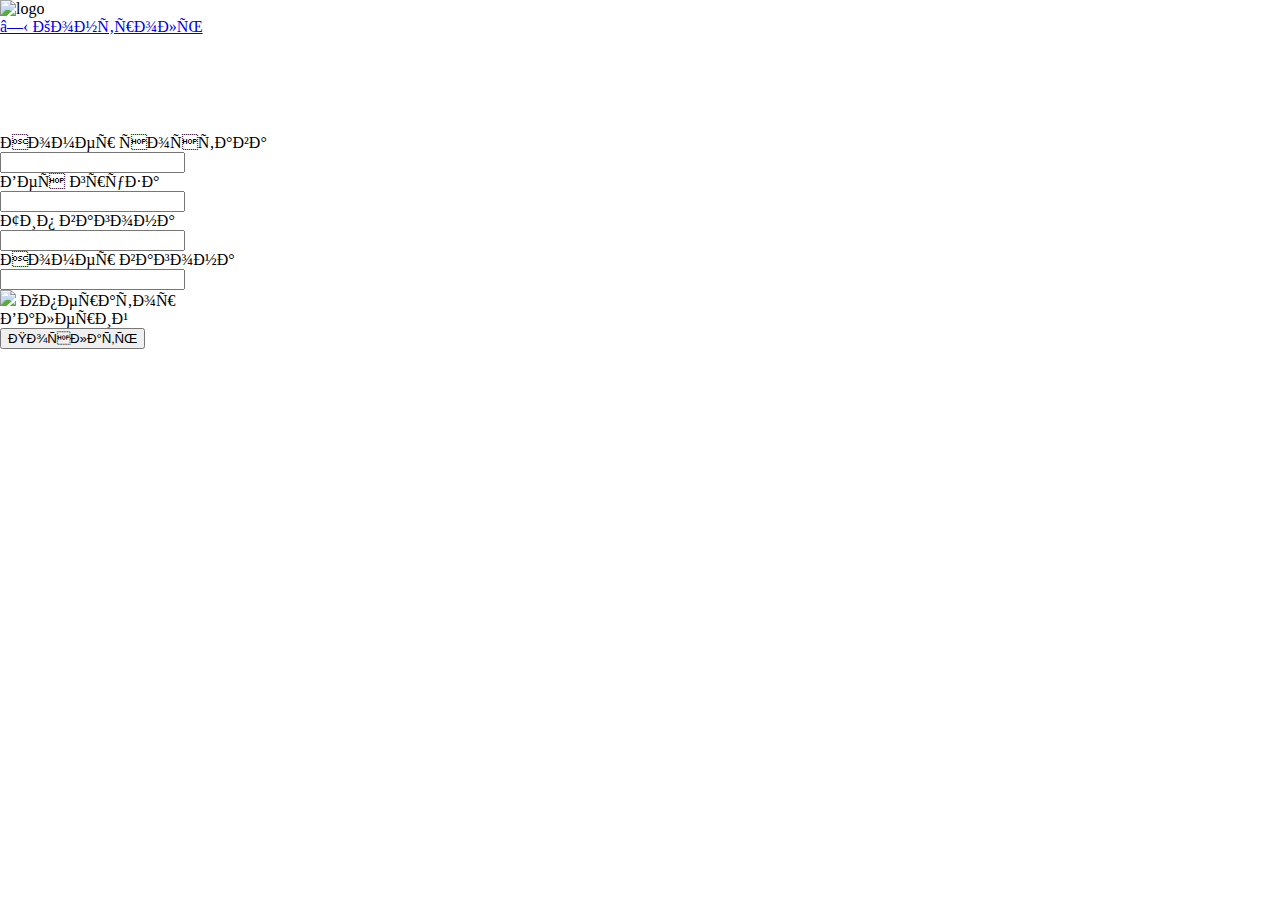
==== flask-app/assets/index.html @ 1f3fe0fc "fix message" ====
<!DOCTYPE HTML>
<html>

<head>
    <meta http-equiv="Content-Type: text/html;charset=utf-8">
    <meta name="viewport" content="width=device-width,initial-scale=1">
    <link rel="apple-touch-icon" sizes="152x152" href='assets/favicon/apple-touch-icon.png'>
    <link rel="icon" type="image/png" sizes="32x32" href='assets/favicon/favicon-32x32.png'>
    <link rel="icon" type="image/png" sizes="16x16" href='assets/favicon/favicon-16x16.png'>
    <link rel="manifest" href='assets/favicon/site.webmanifest'>
    <link rel="mask-icon" href='assets/favicon/safari-pinned-tab.svg' color="#5bbad5">
    <link rel="shortcut icon" href='assets/favicon/favicon.ico'>
    <meta name="theme-color" content="#ffffff">
    <link href="https://cdn.jsdelivr.net/npm/bootstrap@5.1.3/dist/css/bootstrap.min.css" rel="stylesheet"
        integrity="sha384-1BmE4kWBq78iYhFldvKuhfTAU6auU8tT94WrHftjDbrCEXSU1oBoqyl2QvZ6jIW3" crossorigin="anonymous">
    <!-- Bootstrap Bundle JS (jsDelivr CDN) -->
    <script defer src="https://cdn.jsdelivr.net/npm/bootstrap@5.1.3/dist/js/bootstrap.bundle.min.js"
        integrity="sha384-ka7Sk0Gln4gmtz2MlQnikT1wXgYsOg+OMhuP+IlRH9sENBO0LRn5q+8nbTov4+1p"
        crossorigin="anonymous"></script>
    <link rel="stylesheet" href='assets/css/style.css'>
    <script src="https://code.jquery.com/jquery-3.6.0.min.js"></script>
    <script src="https://cdnjs.cloudflare.com/ajax/libs/socket.io/4.0.0/socket.io.min.js"></script>


    <title>MicIot</title>
    <style>
        body {
            margin: 0;
        }

        canvas {
            width: 100%;
            height: 100%
        }

    </style>
</head>

<body>
    <div class="left-panel">
        <div class="logo-area">
            <div class="logo">
                <img src='assets/img/logo-index.png' alt="logo">
            </div>
            <div class="logo-desc">
            </div>
        </div>

        <div class="main-menu">
            <div class="main-menu-item ">
                <a href="#" class="main-menu-link">○ Контроль</a>
            </div>
        </div>
    </div>


    <div class="main-content container">
        <div class="row">
            <div class="col">
                <h1 style="color: white;">Система весового контроля
                </h1>
            </div>
            <div class="col">
                <img id="image1">
            </div>

        </div>
        <form method="post">
            <div class="row">
                <div class="col-3 card border-primary stick">
                    <div class="card-header">
                        <label>Номер состава</label>
                    </div>
                    <div class="card-body">
                        <input type="text">
                    </div>
                </div>
                <div class="col-3 card border-primary stick">
                    <div class="card-header">
                        <label>Вес груза</label>
                    </div>
                    <div class="card-body">
                        <input type="text">
                    </div>
                </div>
            </div>
            <div class="row">
                <div class="col-3 card border-primary stick">
                    <div class="card-header">
                        <label>Тип вагона</label>
                    </div>
                    <div class="card-body">
                        <input type="text">
                    </div>
                </div>
                <div class="col-3 card border-primary stick">
                    <div class="card-header">
                        <label>Номер вагона</label>
                    </div>
                    <div class="card-body">
                        <input type="text">
                    </div>
                </div>
            </div>
            <div class="row">
                <div class="col-2 card border-primary stick">
                    <div class="card-header">
                        <img src="assets/favicon/open-iconic-master/svg/person.svg">
                        Оператор
                    </div>
                    <div class="card-body">
                        Валерий
                    </div>
                </div>
                <div class="col-2 stick">
                    <input type="submit" class="btn btn-lg btn-primary" value="Послать">
                </div>
            </div>
        </form>

    </div>

</body>
<script type="text/javascript">
    var socket = io.connect('http://' + document.domain + ':' + location.port);

    socket.on('connect', function () {
        socket.emit('check', {
            data: 'User Connected'
        })
    });
    socket.on('image', function (msg) {
        const image_element = document.getElementById('image1');
        image_element.src = "data:image/jpeg;base64," + msg;
    });

</script>

</html>
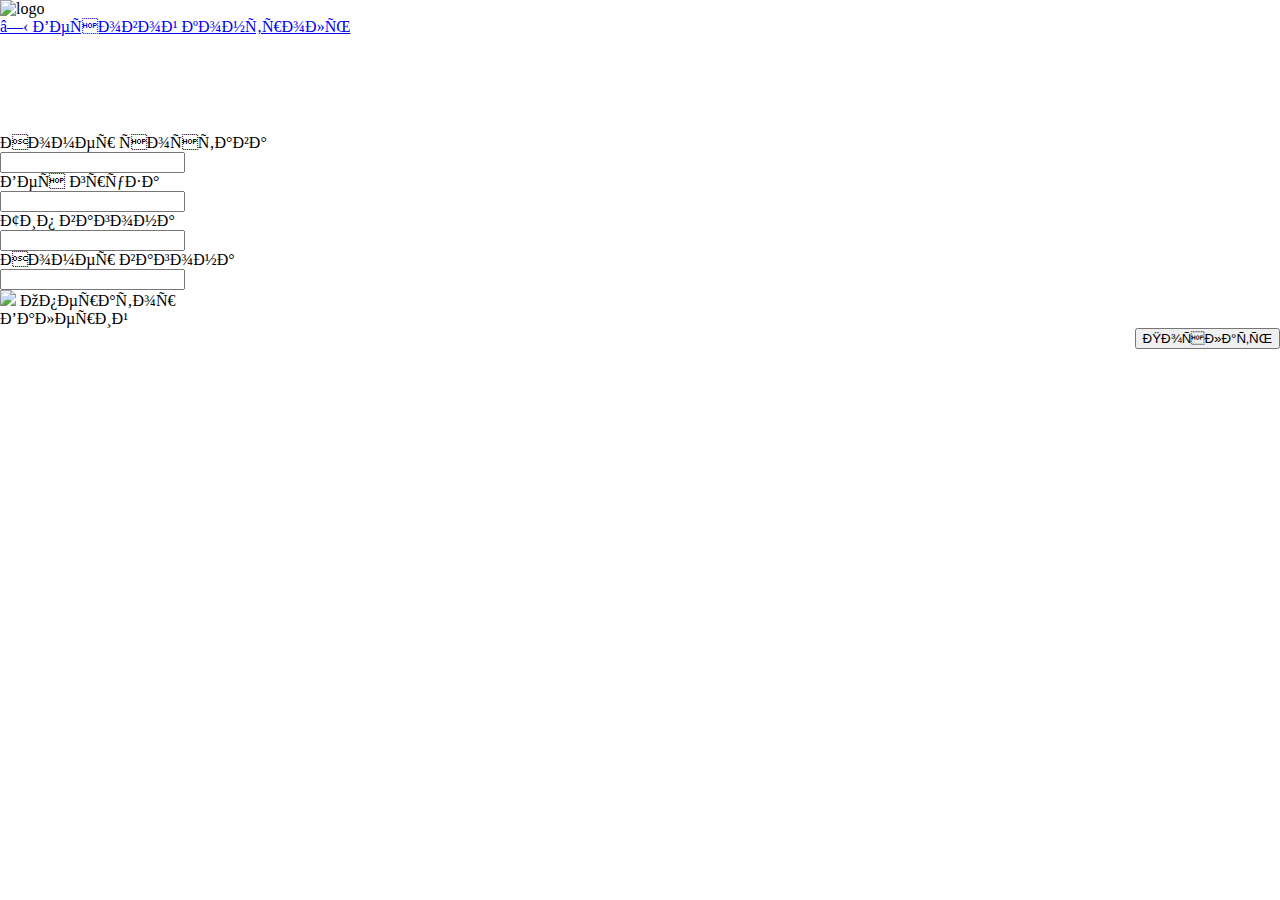
==== commit 0a309432: "number recognition" ====
--- a/flask-app/assets/index.html
+++ b/flask-app/assets/index.html
@@ -48,7 +48,7 @@
 
         <div class="main-menu">
             <div class="main-menu-item ">
-                <a href="#" class="main-menu-link">○ Контроль</a>
+                <a href="#" class="main-menu-link">○ Весовой контроль</a>
             </div>
         </div>
     </div>
@@ -56,23 +56,23 @@
 
     <div class="main-content container">
         <div class="row">
-            <div class="col">
+            <div class="col p-3">
                 <h1 style="color: white;">Система весового контроля
                 </h1>
             </div>
-            <div class="col">
+            <div class="col-3">
                 <img id="image1">
             </div>
 
         </div>
         <form method="post">
-            <div class="row">
+            <div class="row p-4">
                 <div class="col-3 card border-primary stick">
                     <div class="card-header">
                         <label>Номер состава</label>
                     </div>
                     <div class="card-body">
-                        <input type="text">
+                        <input type="text" name="trainnum">
                     </div>
                 </div>
                 <div class="col-3 card border-primary stick">
@@ -80,17 +80,17 @@
                         <label>Вес груза</label>
                     </div>
                     <div class="card-body">
-                        <input type="text">
+                        <input type="text" name="cargoweight">
                     </div>
                 </div>
             </div>
-            <div class="row">
+            <div class="row p-4">
                 <div class="col-3 card border-primary stick">
                     <div class="card-header">
                         <label>Тип вагона</label>
                     </div>
                     <div class="card-body">
-                        <input type="text">
+                        <input type="text" name="carrtype">
                     </div>
                 </div>
                 <div class="col-3 card border-primary stick">
@@ -98,12 +98,12 @@
                         <label>Номер вагона</label>
                     </div>
                     <div class="card-body">
-                        <input type="text">
+                        <input type="text" name="carrnum" id="carrnum">
                     </div>
                 </div>
             </div>
-            <div class="row">
-                <div class="col-2 card border-primary stick">
+            <div class="row p-4">
+                <div class="col-2 mr-auto card border-primary stick">
                     <div class="card-header">
                         <img src="assets/favicon/open-iconic-master/svg/person.svg">
                         Оператор
@@ -112,9 +112,10 @@
                         Валерий
                     </div>
                 </div>
-                <div class="col-2 stick">
-                    <input type="submit" class="btn btn-lg btn-primary" value="Послать">
-                </div>
+                
+            </div>
+            <div class = "col" style="float: right;">
+                <input type="submit" class="btn btn-lg btn-primary" value="Послать">
             </div>
         </form>
 
@@ -133,6 +134,11 @@
         const image_element = document.getElementById('image1');
         image_element.src = "data:image/jpeg;base64," + msg;
     });
+    socket.on('number', function (msg) {
+        trnum = document.getElementById('carrnum')
+        console.log(msg)
+        trnum.value = msg
+    })
 
 </script>
 
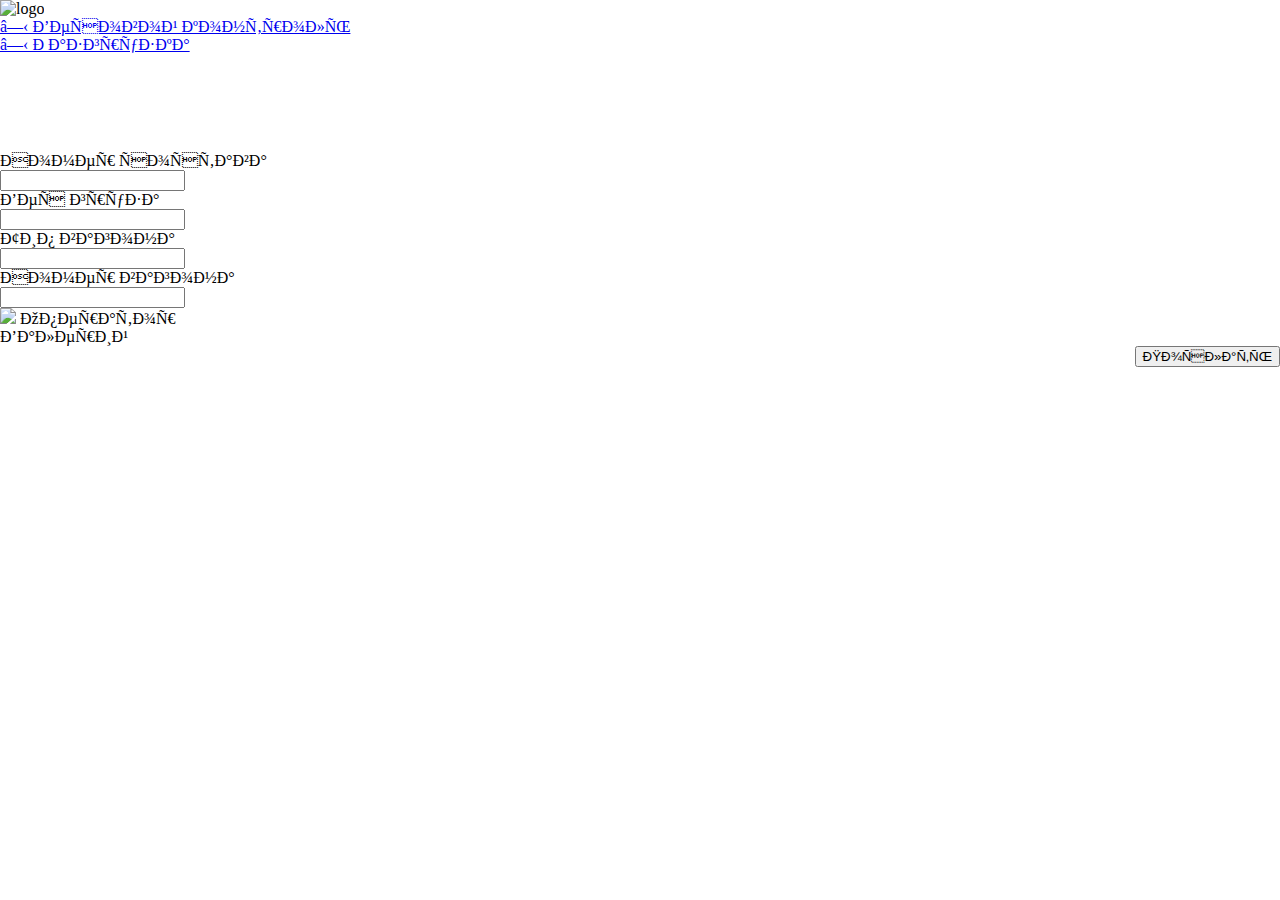
==== commit 1e4c5718: "fix links" ====
--- a/flask-app/assets/index.html
+++ b/flask-app/assets/index.html
@@ -48,7 +48,10 @@
 
         <div class="main-menu">
             <div class="main-menu-item ">
-                <a href="#" class="main-menu-link">○ Весовой контроль</a>
+                <a href="/index" class="main-menu-link">○ Весовой контроль</a>
+            </div>
+            <div class="main-menu-item ">
+                <a href="/cdump" class="main-menu-link">○ Разгрузка</a>
             </div>
         </div>
     </div>
@@ -80,7 +83,7 @@
                         <label>Вес груза</label>
                     </div>
                     <div class="card-body">
-                        <input type="text" name="cargoweight">
+                        <input type="text" name="cargoweight" id="cargow">
                     </div>
                 </div>
             </div>
@@ -123,7 +126,12 @@
 
 </body>
 <script type="text/javascript">
-    var socket = io.connect('http://' + document.domain + ':' + location.port);
+    var socket = io.connect('http://' + document.domain + ':' + location.port);NT
+    function getRandInt(min, max) {
+        min = Math.ceil(min)
+        max = Math.floor(max)
+        return Math.floor(Math.random() * (max-min) + min)
+    }
 
     socket.on('connect', function () {
         socket.emit('check', {
@@ -136,8 +144,11 @@
     });
     socket.on('number', function (msg) {
         trnum = document.getElementById('carrnum')
+        crw = document.getElementById('cargow')
         console.log(msg)
         trnum.value = msg
+        cwr.value = getRandInt(65000, 67000)
+
     })
 
 </script>
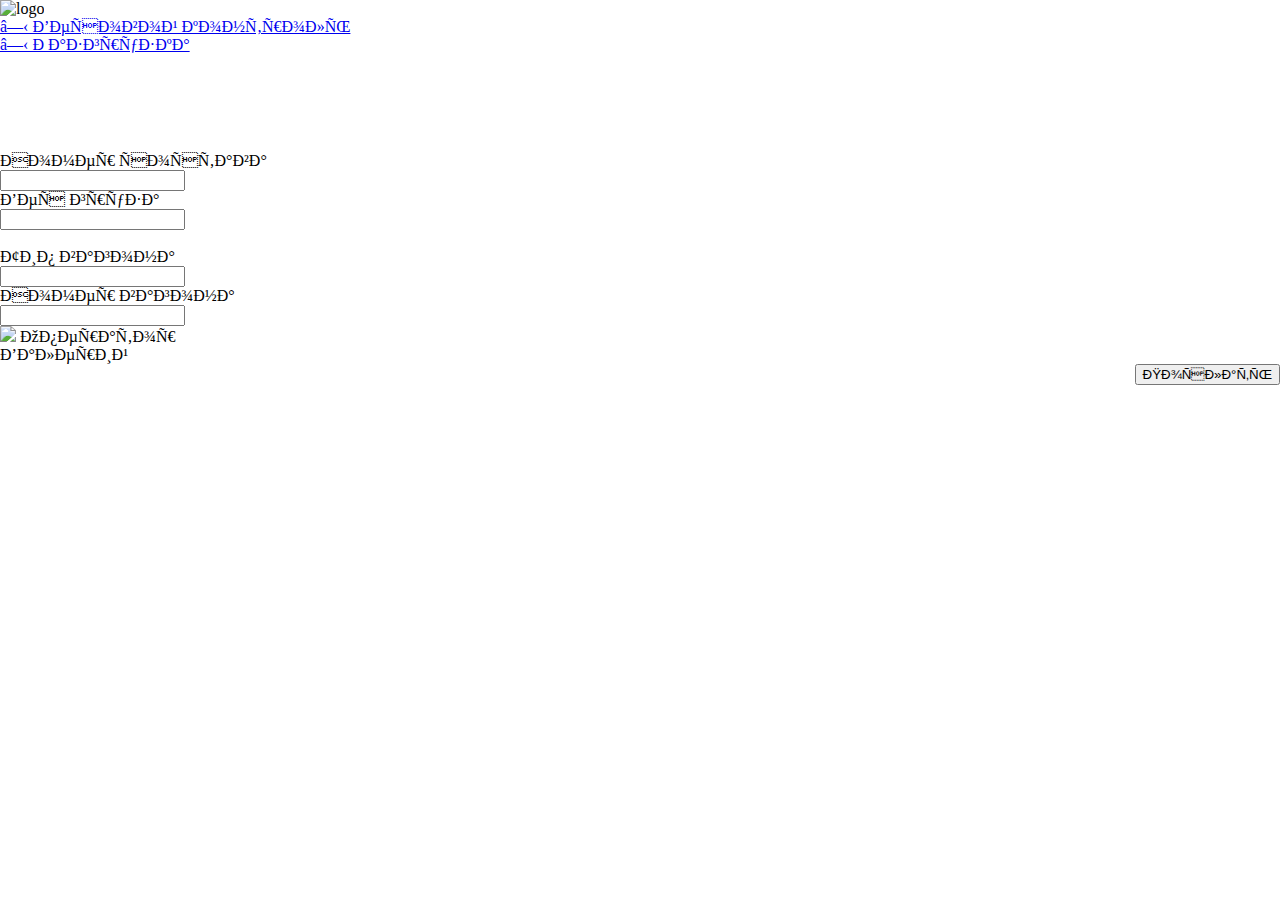
==== commit 48a2f829: "yield commit" ====
--- a/flask-app/assets/index.html
+++ b/flask-app/assets/index.html
@@ -86,6 +86,8 @@
                         <input type="text" name="cargoweight" id="cargow">
                     </div>
                 </div>
+
+                <div class="col"><img id="image2"></div>
             </div>
             <div class="row p-4">
                 <div class="col-3 card border-primary stick">
@@ -115,9 +117,9 @@
                         Валерий
                     </div>
                 </div>
-                
+
             </div>
-            <div class = "col" style="float: right;">
+            <div class="col" style="float: right;">
                 <input type="submit" class="btn btn-lg btn-primary" value="Послать">
             </div>
         </form>
@@ -126,7 +128,7 @@
 
 </body>
 <script type="text/javascript">
-    var socket = io.connect('http://' + document.domain + ':' + location.port);NT
+    var socket = io.connect('http://' + document.domain + ':' + location.port);
     function getRandInt(min, max) {
         min = Math.ceil(min)
         max = Math.floor(max)
@@ -138,8 +140,12 @@
             data: 'User Connected'
         })
     });
-    socket.on('image', function (msg) {
+    socket.on('image1', function (msg) {
         const image_element = document.getElementById('image1');
+        image_element.src = "data:image/jpeg;base64," + msg;
+    });
+    socket.on('image2', function (msg) {
+        const image_element = document.getElementById('image2');
         image_element.src = "data:image/jpeg;base64," + msg;
     });
     socket.on('number', function (msg) {
@@ -147,7 +153,7 @@
         crw = document.getElementById('cargow')
         console.log(msg)
         trnum.value = msg
-        cwr.value = getRandInt(65000, 67000)
+        crw.value = getRandInt(65000, 67000)
 
     })
 
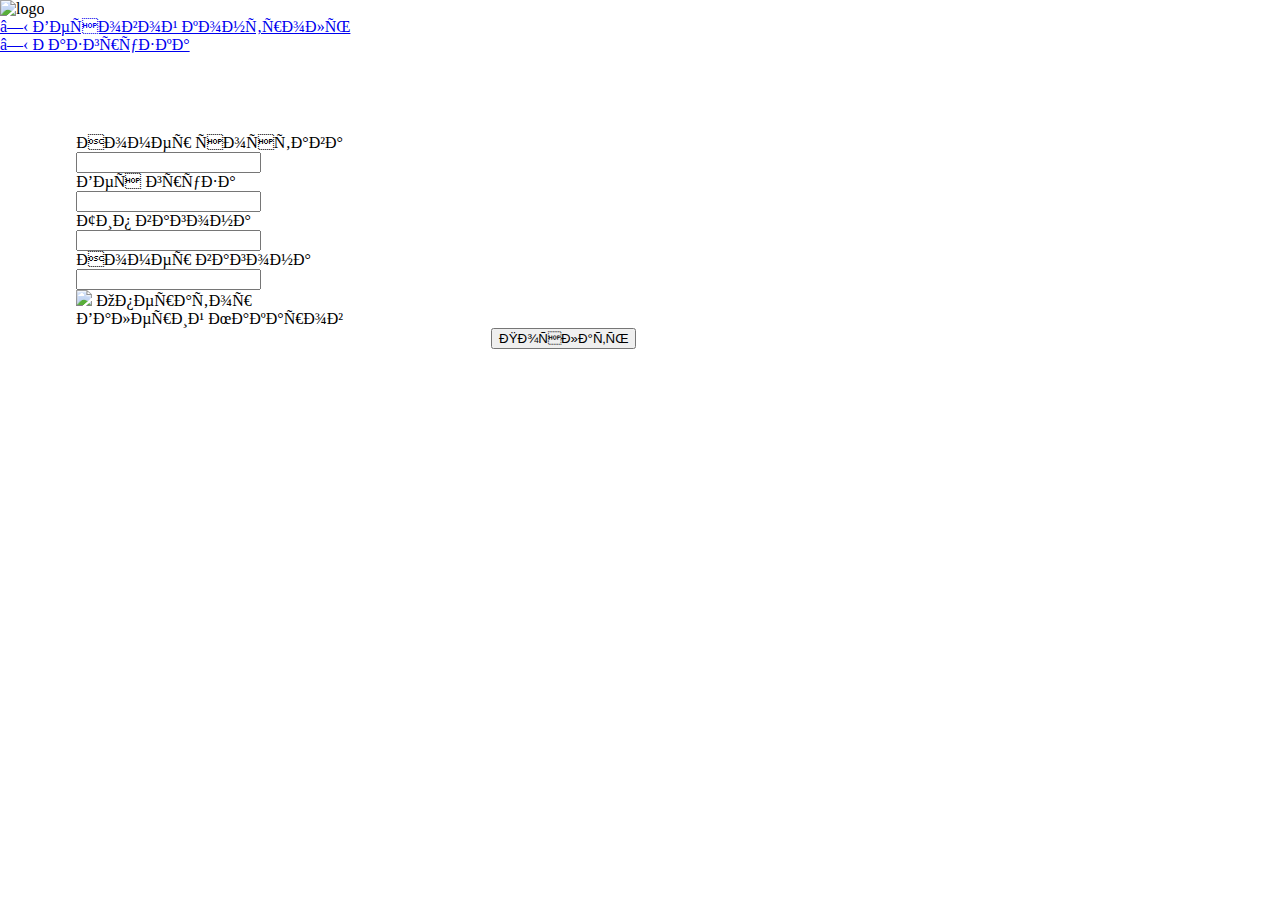
==== commit 789f4cbf: "autochange mistake" ====
--- a/flask-app/assets/index.html
+++ b/flask-app/assets/index.html
@@ -57,103 +57,107 @@
     </div>
 
 
-    <div class="main-content container">
+    <div class="main-content container" style="display: flex; justify-content: space-around;">
+        <div>
         <div class="row">
-            <div class="col p-3">
+            <div class="col">
                 <h1 style="color: white;">Система весового контроля
                 </h1>
             </div>
-            <div class="col-3">
-                <img id="image1">
-            </div>
+           
 
         </div>
         <form method="post">
-            <div class="row p-4">
-                <div class="col-3 card border-primary stick">
+            <div class="row">
+                <div class="col card border-primary stick">
                     <div class="card-header">
                         <label>Номер состава</label>
                     </div>
                     <div class="card-body">
-                        <input type="text" name="trainnum">
+                        <input type="text" name="train">
                     </div>
                 </div>
-                <div class="col-3 card border-primary stick">
+                <div class="col card border-primary stick">
                     <div class="card-header">
                         <label>Вес груза</label>
                     </div>
                     <div class="card-body">
-                        <input type="text" name="cargoweight" id="cargow">
+                        <input type="text" name="cargo_weight" id="cargow">
                     </div>
                 </div>
 
-                <div class="col"><img id="image2"></div>
+                <!--<div class="col"><img id="image2"></div> -->
             </div>
-            <div class="row p-4">
-                <div class="col-3 card border-primary stick">
+            <div class="row">
+                <div class="col card border-primary stick">
                     <div class="card-header">
                         <label>Тип вагона</label>
                     </div>
                     <div class="card-body">
-                        <input type="text" name="carrtype">
+                        <input type="text" name="carriage_type">
                     </div>
                 </div>
-                <div class="col-3 card border-primary stick">
+                <div class="col card border-primary stick">
                     <div class="card-header">
                         <label>Номер вагона</label>
                     </div>
                     <div class="card-body">
-                        <input type="text" name="carrnum" id="carrnum">
+                        <input type="text" name="carriage_number" id="carrnum">
                     </div>
                 </div>
             </div>
-            <div class="row p-4">
-                <div class="col-2 mr-auto card border-primary stick">
+            <div class="row">
+                <div class="col mr-auto card border-primary stick">
                     <div class="card-header">
                         <img src="assets/favicon/open-iconic-master/svg/person.svg">
                         Оператор
                     </div>
                     <div class="card-body">
-                        Валерий
+                        Валерий Макаров
                     </div>
+                </div>
+                <div class="col" style="display: flex; justify-content: center; align-items: center;">
+                    <input type="submit" class="btn btn-primary" value="Послать" style="position: relative; ">
                 </div>
 
             </div>
-            <div class="col" style="float: right;">
-                <input type="submit" class="btn btn-lg btn-primary" value="Послать">
-            </div>
-        </form>
+        </div>
+    </form>
+    <div>
+        <img id="image1" class="border-primary">
+    </div>
 
     </div>
 
 </body>
 <script type="text/javascript">
     var socket = io.connect('http://' + document.domain + ':' + location.port);
+    var lastValue = 0
     function getRandInt(min, max) {
         min = Math.ceil(min)
         max = Math.floor(max)
-        return Math.floor(Math.random() * (max-min) + min)
+        return Math.floor(Math.random() * (max - min) + min)
     }
 
     socket.on('connect', function () {
-        socket.emit('check', {
-            data: 'User Connected'
-        })
+        socket.emit('join_weight')
     });
-    socket.on('image1', function (msg) {
+    socket.on('weight_image', function (msg) {
         const image_element = document.getElementById('image1');
         image_element.src = "data:image/jpeg;base64," + msg;
     });
-    socket.on('image2', function (msg) {
-        const image_element = document.getElementById('image2');
-        image_element.src = "data:image/jpeg;base64," + msg;
-    });
-    socket.on('number', function (msg) {
+    // socket.on('image2', function (msg) {
+    //     const image_element = document.getElementById('image2');
+    //     image_element.src = "data:image/jpeg;base64," + msg;
+    // });
+    socket.on('weight_number', function (msg) {
         trnum = document.getElementById('carrnum')
         crw = document.getElementById('cargow')
-        console.log(msg)
-        trnum.value = msg
-        crw.value = getRandInt(65000, 67000)
+        if (lastValue != msg) {
+            trnum.value = msg
+            crw.value = getRandInt(65000, 67000)
+            lastValue = msg
+        }
 
     })
 
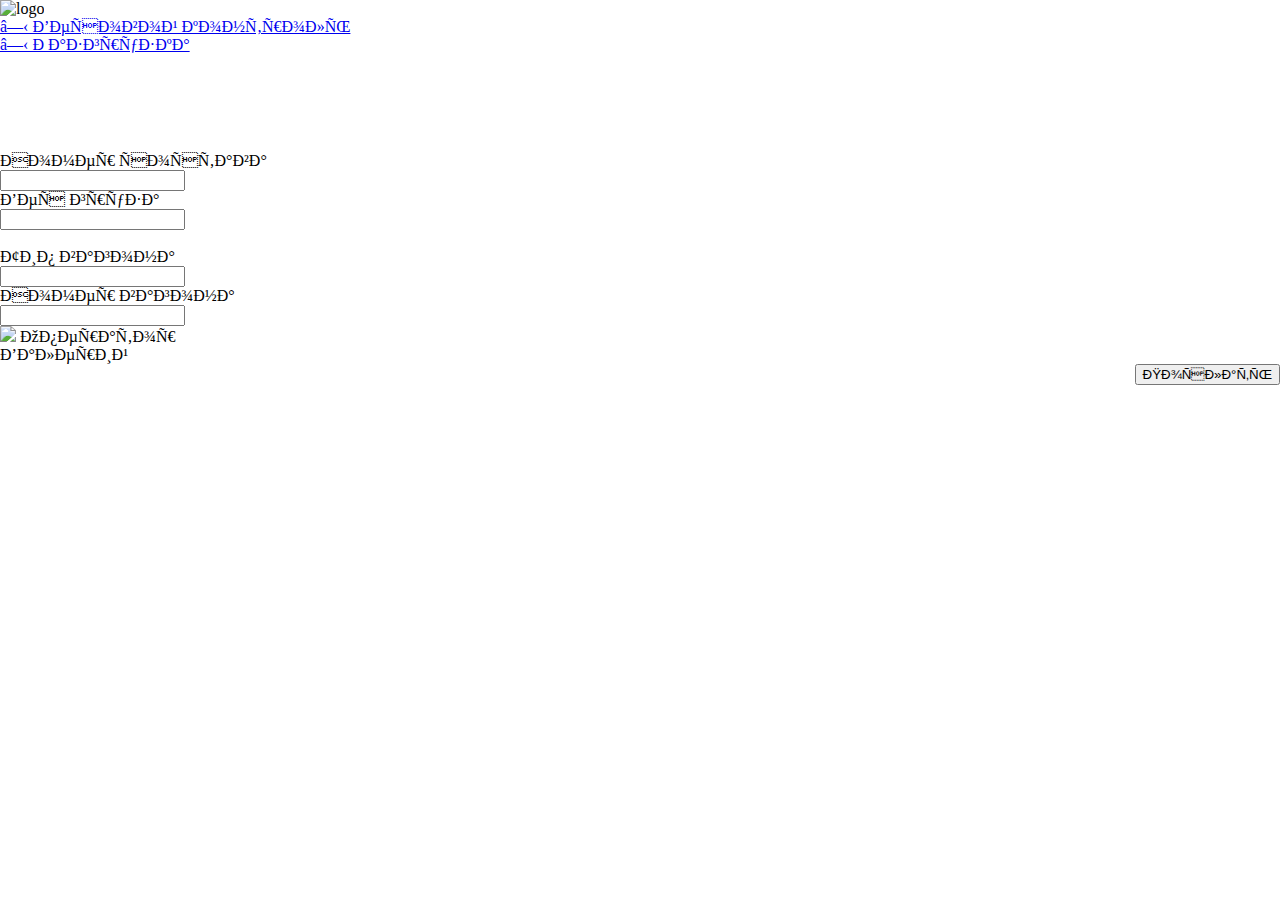
==== commit 51aee9eb: "templates" ====
--- a/flask-app/assets/index.html
+++ b/flask-app/assets/index.html
@@ -57,19 +57,20 @@
     </div>
 
 
-    <div class="main-content container" style="display: flex; justify-content: space-around;">
-        <div>
+    <div class="main-content container">
         <div class="row">
-            <div class="col">
+            <div class="col p-3">
                 <h1 style="color: white;">Система весового контроля
                 </h1>
             </div>
-           
+            <div class="col-3">
+                <img id="image1">
+            </div>
 
         </div>
         <form method="post">
-            <div class="row">
-                <div class="col card border-primary stick">
+            <div class="row p-4">
+                <div class="col-3 card border-primary stick">
                     <div class="card-header">
                         <label>Номер состава</label>
                     </div>
@@ -77,7 +78,7 @@
                         <input type="text" name="train">
                     </div>
                 </div>
-                <div class="col card border-primary stick">
+                <div class="col-3 card border-primary stick">
                     <div class="card-header">
                         <label>Вес груза</label>
                     </div>
@@ -86,10 +87,10 @@
                     </div>
                 </div>
 
-                <!--<div class="col"><img id="image2"></div> -->
+                <div class="col"><img id="image2"></div>
             </div>
-            <div class="row">
-                <div class="col card border-primary stick">
+            <div class="row p-4">
+                <div class="col-3 card border-primary stick">
                     <div class="card-header">
                         <label>Тип вагона</label>
                     </div>
@@ -97,7 +98,7 @@
                         <input type="text" name="carriage_type">
                     </div>
                 </div>
-                <div class="col card border-primary stick">
+                <div class="col-3 card border-primary stick">
                     <div class="card-header">
                         <label>Номер вагона</label>
                     </div>
@@ -106,33 +107,28 @@
                     </div>
                 </div>
             </div>
-            <div class="row">
-                <div class="col mr-auto card border-primary stick">
+            <div class="row p-4">
+                <div class="col-2 mr-auto card border-primary stick">
                     <div class="card-header">
                         <img src="assets/favicon/open-iconic-master/svg/person.svg">
                         Оператор
                     </div>
                     <div class="card-body">
-                        Валерий Макаров
+                        Валерий
                     </div>
-                </div>
-                <div class="col" style="display: flex; justify-content: center; align-items: center;">
-                    <input type="submit" class="btn btn-primary" value="Послать" style="position: relative; ">
                 </div>
 
             </div>
-        </div>
-    </form>
-    <div>
-        <img id="image1" class="border-primary">
-    </div>
+            <div class="col" style="float: right;">
+                <input type="submit" class="btn btn-lg btn-primary" value="Послать">
+            </div>
+        </form>
 
     </div>
 
 </body>
 <script type="text/javascript">
     var socket = io.connect('http://' + document.domain + ':' + location.port);
-    var lastValue = 0
     function getRandInt(min, max) {
         min = Math.ceil(min)
         max = Math.floor(max)
@@ -140,9 +136,9 @@
     }
 
     socket.on('connect', function () {
-        socket.emit('join_weight')
+        socket.emit('join_pepper')
     });
-    socket.on('weight_image', function (msg) {
+    socket.on('image_result', function (msg) {
         const image_element = document.getElementById('image1');
         image_element.src = "data:image/jpeg;base64," + msg;
     });
@@ -150,16 +146,14 @@
     //     const image_element = document.getElementById('image2');
     //     image_element.src = "data:image/jpeg;base64," + msg;
     // });
-    socket.on('weight_number', function (msg) {
-        trnum = document.getElementById('carrnum')
-        crw = document.getElementById('cargow')
-        if (lastValue != msg) {
-            trnum.value = msg
-            crw.value = getRandInt(65000, 67000)
-            lastValue = msg
-        }
+    // socket.on('number', function (msg) {
+    //     trnum = document.getElementById('carrnum')
+    //     crw = document.getElementById('cargow')
+    //     console.log(msg)
+    //     trnum.value = msg
+    //     crw.value = getRandInt(65000, 67000)
 
-    })
+    // })
 
 </script>
 
